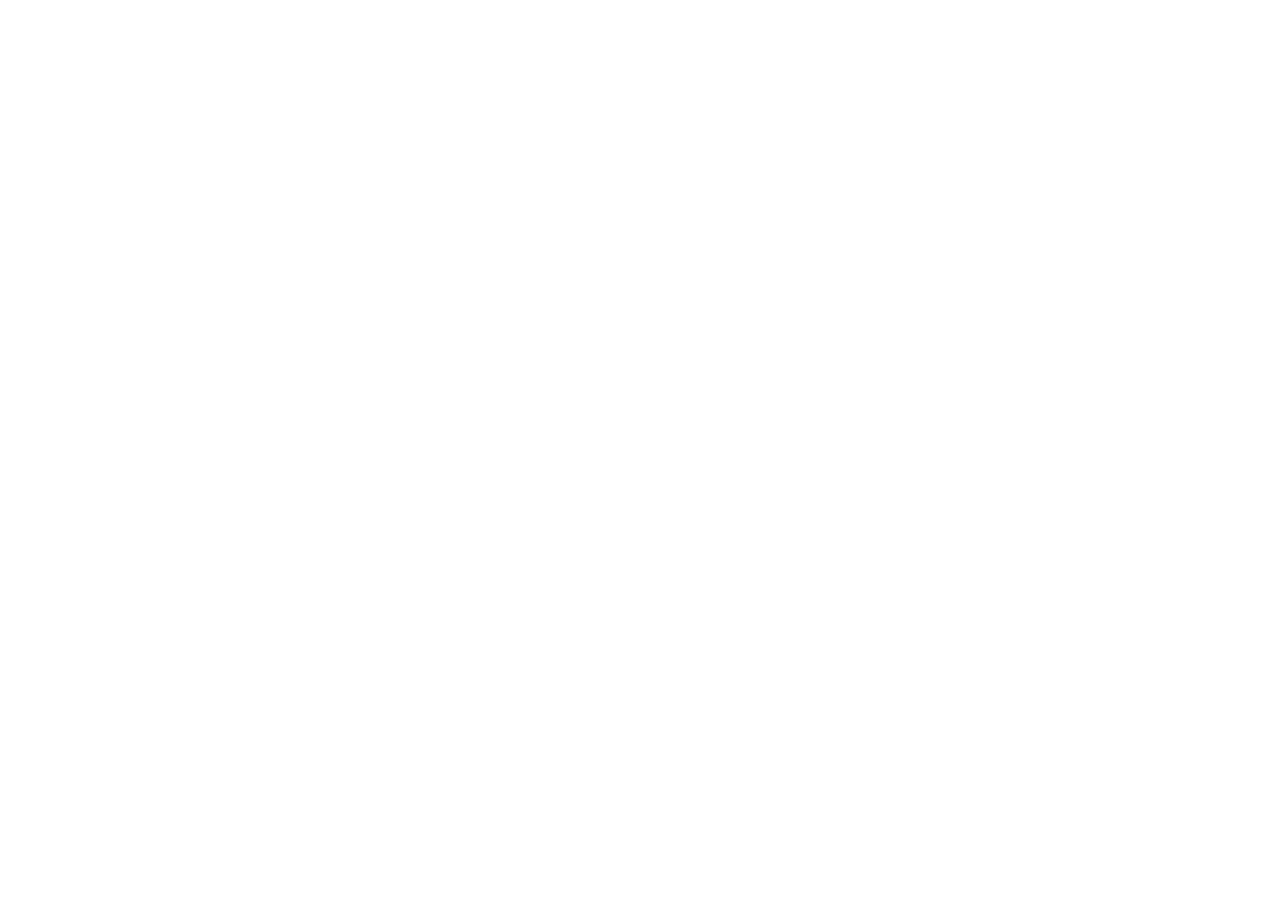
==== index.html @ 80ced232 "foi criado os arquivos de css e html, e tambem foi criado a estrutura base da página index.html" ====
<!DOCTYPE html>
<html lang="pt-br">
<head>
    <meta charset="UTF-8">
    <meta name="viewport" content="width=device-width, initial-scale=1.0">
    <title>Login/Cadastro</title>
    <link rel="stylesheet" href="style/style.css">
</head>
<body>
    
</body>
</html>
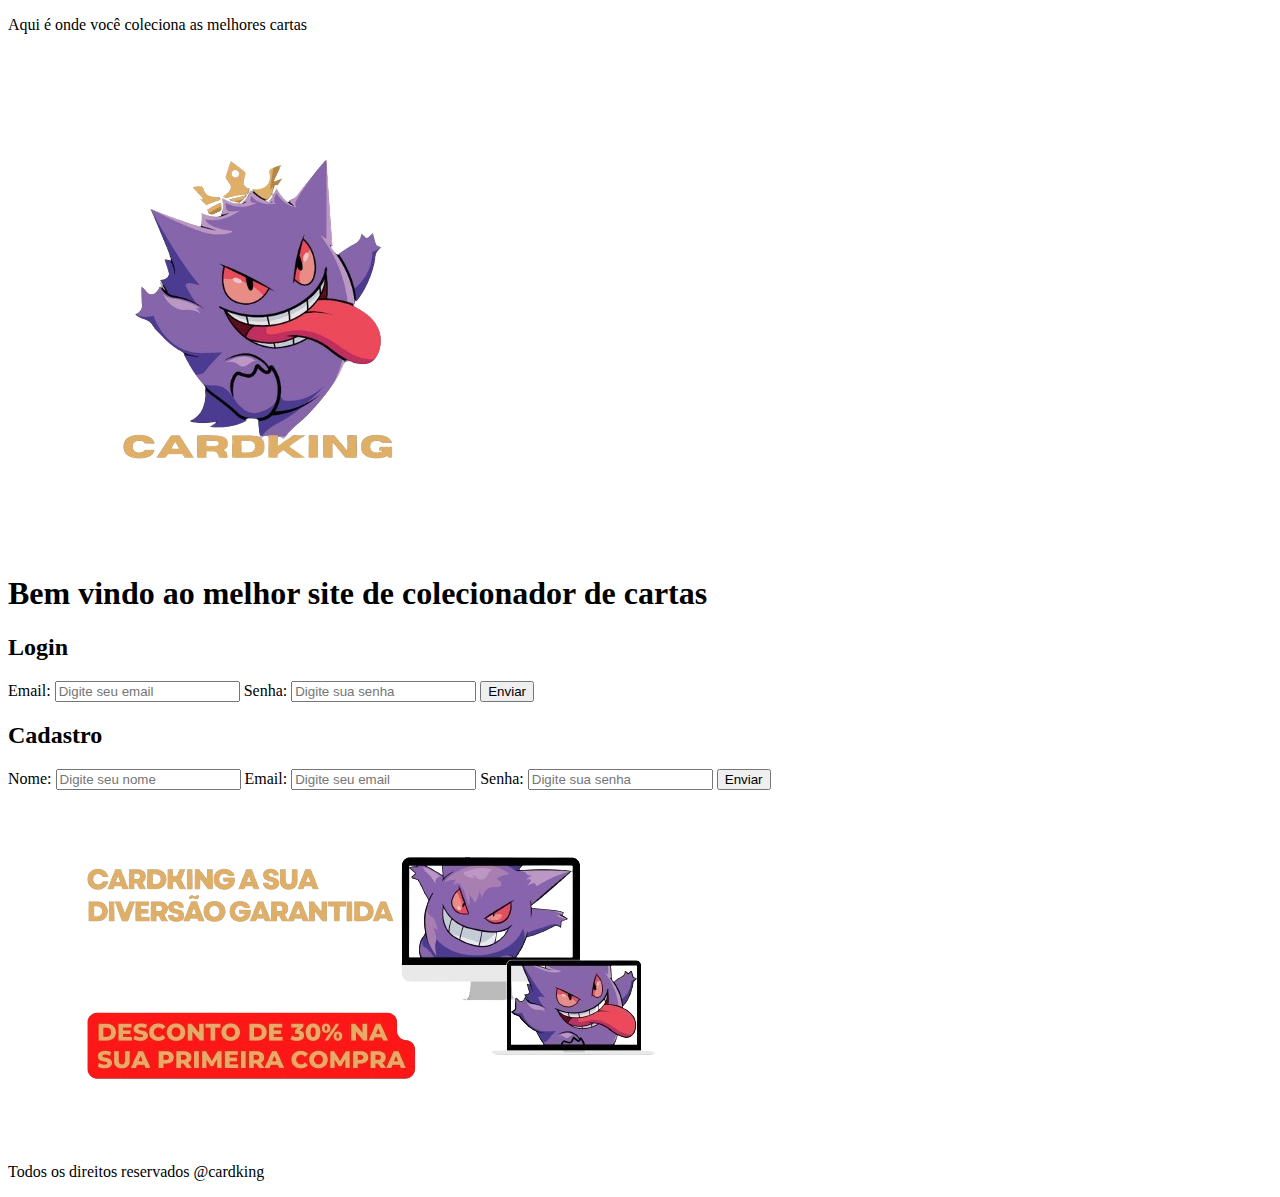
==== commit b52e16ab: "fizemos o html da página index.html" ====
--- a/index.html
+++ b/index.html
@@ -7,6 +7,44 @@
     <link rel="stylesheet" href="style/style.css">
 </head>
 <body>
-    
+    <header >
+        <p>Aqui é onde você coleciona as melhores cartas</p>
+        <img src="image/cardking.png" alt="Logo">
+    </header>
+    <h1> Bem vindo ao melhor site de colecionador de cartas</h1>
+<main>
+    <section>
+        <div>
+          <form action="views/home.html" method="get">
+            <h2> Login </h2>
+            <label for="email">Email:</label>
+            <input type="email" id="email" placeholder="Digite seu email">
+            <label for="senha">Senha:</label>
+            <input type="password" id="senha" placeholder="Digite sua senha">
+            <input type="submit" value="Enviar">
+          </form>  
+        </div>
+        <div>
+            <form action="views/home.html" method="get">
+                <h2>Cadastro</h2>
+                <label for="nomeCadastro">Nome:</label>
+                <input type="text" id="nomeCadastro" placeholder="Digite seu nome">
+                <label for="emailCadastro">Email:</label>
+                <input type="email" id="emailCadastro" placeholder="Digite seu email">
+                <label for="senhaCadastro">Senha:</label>
+                <input type="password" id="senhaCadastro" placeholder="Digite sua senha">
+                <input type="submit" value="Enviar">
+            </form>
+        </div>
+    </section>
+</main>
+
+<section>
+    <img src="image/banner.png" alt="Banner de desconto">
+</section>
+
+<footer>
+    <p>Todos os direitos reservados @cardking</p>
+</footer>
 </body>
 </html>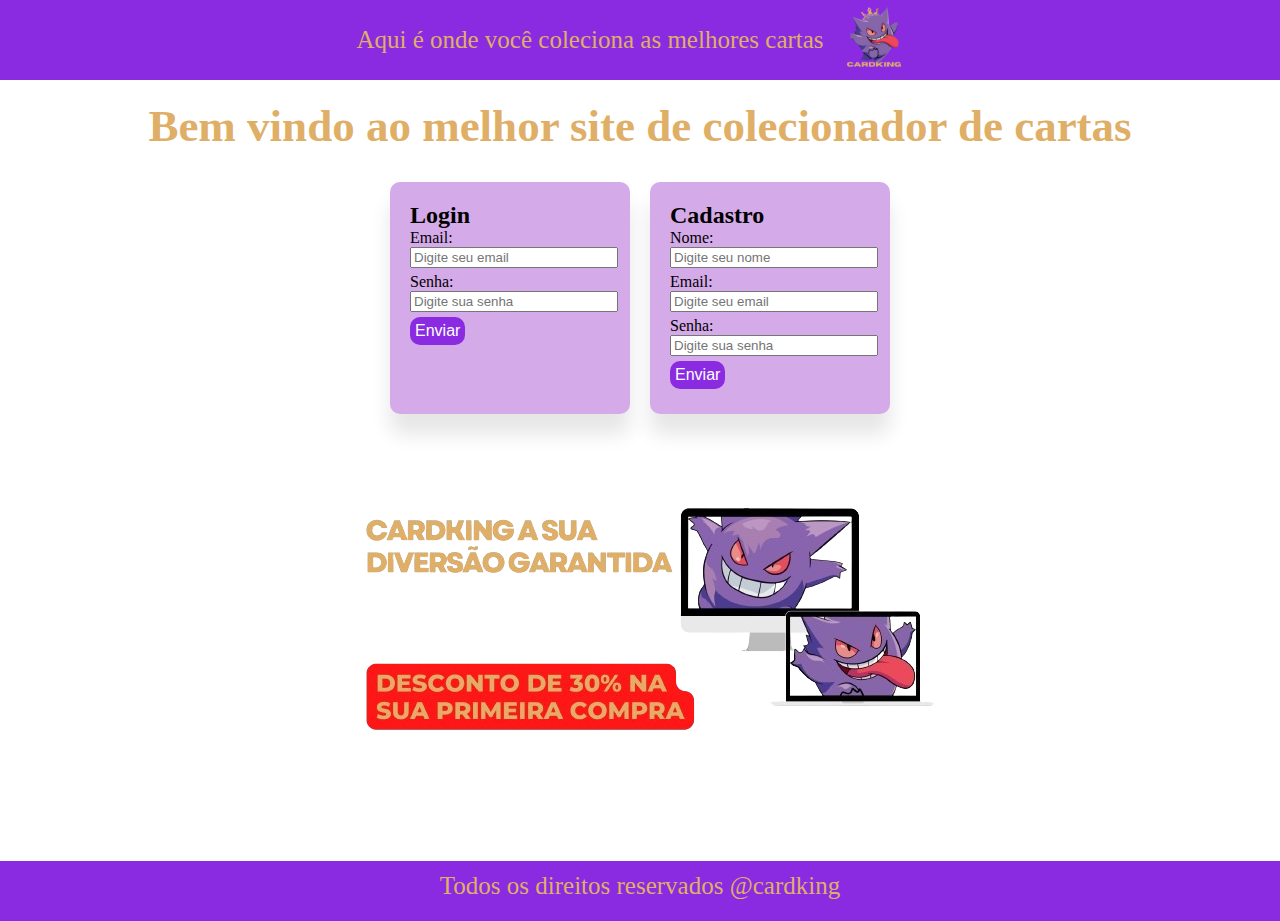
==== commit 0325e72e: "finalizamos a estilização da página index.html" ====
--- a/index.html
+++ b/index.html
@@ -7,14 +7,14 @@
     <link rel="stylesheet" href="style/style.css">
 </head>
 <body>
-    <header >
+    <header class="headerLogin">
         <p>Aqui é onde você coleciona as melhores cartas</p>
-        <img src="image/cardking.png" alt="Logo">
+        <img src="image/cardking.png" alt="Logo" class="logo">
     </header>
-    <h1> Bem vindo ao melhor site de colecionador de cartas</h1>
+    <h1 class="tituloLogin"> Bem vindo ao melhor site de colecionador de cartas</h1>
 <main>
-    <section>
-        <div>
+    <section class="container">
+        <div class="loginCadastro">
           <form action="views/home.html" method="get">
             <h2> Login </h2>
             <label for="email">Email:</label>
@@ -24,7 +24,7 @@
             <input type="submit" value="Enviar">
           </form>  
         </div>
-        <div>
+        <div class="loginCadastro">
             <form action="views/home.html" method="get">
                 <h2>Cadastro</h2>
                 <label for="nomeCadastro">Nome:</label>
@@ -40,11 +40,11 @@
 </main>
 
 <section>
-    <img src="image/banner.png" alt="Banner de desconto">
+    <img src="image/banner.png" class="banner" alt="Banner de desconto" >
 </section>
 
 <footer>
-    <p>Todos os direitos reservados @cardking</p>
+    <p class="footerLogin">Todos os direitos reservados @cardking</p>
 </footer>
 </body>
 </html>--- a/style/style.css
+++ b/style/style.css
@@ -0,0 +1,93 @@
+*{
+  margin: 0;  
+}
+/* body{
+   height: 100%; 
+   position: relative;
+   background-color:rgb(235, 222, 245) ;
+    background-image: url('/image/cardking.png');
+    background-repeat: no-repeat;
+    background-position: right top;
+    background-size: auto 80%;
+    overflow: hidden;
+} */
+
+.headerLogin{
+    color: #dfaf67;
+    background-color: blueviolet;
+    font-size: 25px;
+    margin-bottom:20px;
+    height: 80px;
+    display: flex;
+    align-items: center;
+    justify-content: center;
+    text-align: center;
+}
+
+.logo{
+    max-height: 100px;
+    margin-bottom: 10px;
+}
+
+.tituloLogin{
+    text-align: center;
+    font-size: 45px;
+    color: #dfaf67;
+    margin-bottom: 30px;
+}
+
+.container{
+    display: flex;
+    justify-content: center;
+}
+
+.loginCadastro{
+    background-color:#d4aae8 ;
+    padding: 20px;
+    border-radius: 10px;
+    box-shadow: 0 20px 20px rgba(0,0,0,0.1);
+    display: flex;
+    width: 200px;
+    margin: 0 10px 27px 10px;
+}
+.loginCadastro label, .loginCadastro input{
+    width: 100%;
+    margin-bottom: 5px;
+}
+.loginCadastro input[type="submit"]{
+    width: auto;
+}
+
+input[type="submit"]{
+    background-color: blueviolet;
+    color: white;
+    border: none;
+    border-radius: 10px;
+    cursor: pointer;
+    font-size: 1em;
+    padding: 5px;
+}
+
+input[type="submit"]:hover{
+    background-color: blue;
+}
+
+ .banner{
+    max-width: 740px;
+    display: block;
+    margin: 0 auto;
+    
+}
+
+.footerLogin{
+    background-color: blueviolet;
+    font-size: 25px;
+    color: #dfaf67;
+    text-align: center;
+    line-height: 50px;
+    width: 100%;
+    height: 60px;
+    margin-top: 67px;
+} 
+
+
